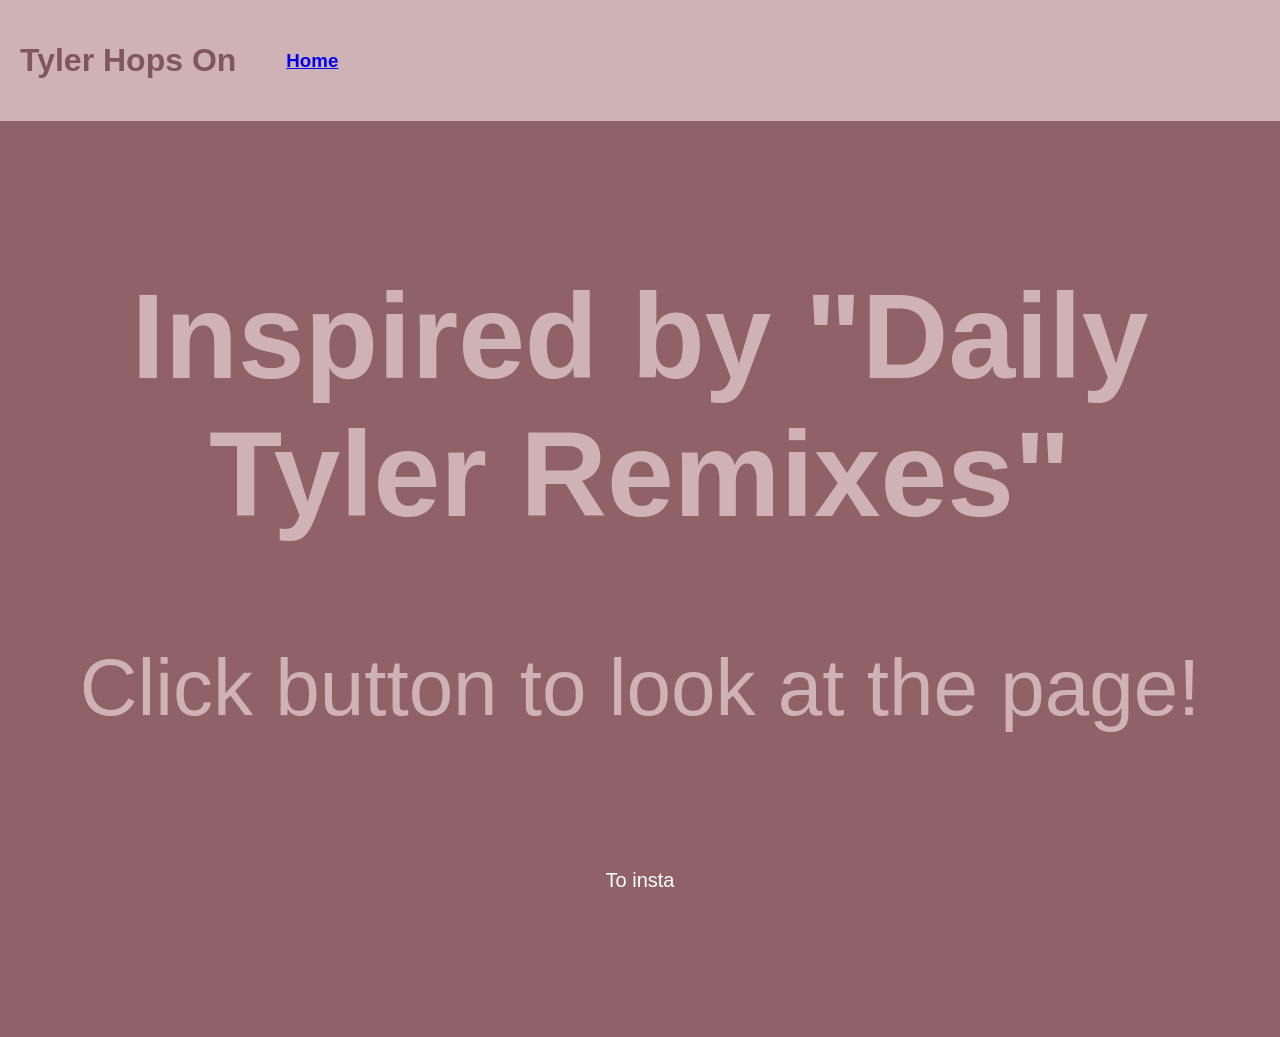
==== About.html @ e33d8adf "wefwefwefw" ====
<!DOCTYPE html>
<html lang="en">
<head>
    <meta charset="UTF-8">
    <meta name="viewport" content="width=device-width, initial-scale=1.0">
    <title>p5sketches</title>
    <link rel="stylesheet" href="css/home.css">
</head>
<body class="norm">

    <div class="navBar">
        <h1>Tyler Hops On
        <h3><a href="index.html" class="box-link>">Home</a><h3></h1>
    </div>

<header>
    <video autoplay loop muted playsinline>
        <source src="My Movie 46.mp4">
    </video>
    <div class = "content">
        <h2>Inspired by "Daily Tyler Remixes"</h2>
        <p>Click button to look at the page!</p>
        <a href="https://www.instagram.com/tyler_hops_on_daily_remix/reels/" class="btn">To insta</a>
    </div>
</header>  

</body>
</html>
---- css/home.css ----
bg {
    background-image: src="dog.JPG";
}


body.norm {
    background-color: rgb(145, 97, 104);
    margin: 0;
    padding: 0;
    font-family: "san-serif", Arial, Helvetica, sans-serif;
}

body.norm2 {
    background-color: rgb(145, 97, 104);
    margin: 0;
    padding: 0;
    font-family: "san-serif", Arial, Helvetica, sans-serif;
}

header {
    height: 100vh;
    display: grid;
    grid-template-areas: "stack";
    place-items: center;
}

header video {
    grid-area: stack;
    width: 100%;
    height: 100%;
    object-fit: cover;
    z-index: -1;
    opacity: 0.4;
}

header video2{
    grid-area: stack;
    width: 100%;
    height: 100%;
    object-fit: cover;
    z-index: -1;
    opacity: 0;
}

h1 {
    color: rgb(129, 87, 91);
    text-align: center;
    margin: 1em 0;
}

h4 {
    color: rgb(129, 87, 91);
    text-align: center;
}

h5 {
    color: rgb(129, 87, 91);
    font-size: 200%;
    text-align: center;
    margin: 1em 0;
}

header .content {
    grid-area: stack;
    z-index: 1;
    color: rgb(207, 178, 181);
    font-size: 500%;
    text-align: center;
}

h3 {
   color: rgb(129, 87, 91);
}

h6 {
    font-size: 100%;
    color: rgb(225, 175, 182);
    text-align: center;
}

.navBar {
    display: flex;
    padding: 10px 20px;
    align-items: center;
    background-color: rgb(207, 178, 181);
    gap: 50px;
    margin: 0 auto 1em auto;
    max-width: auto;
    box-sizing: border-box;
}

.navBara {
    display: flex;
    padding: 10px 20px;
    align-items: center;
    background-color: rgb(207, 178, 181);
    gap: 50px;
    margin: 0 auto 1em auto;
    max-width: auto;
    box-sizing: border-box;
}

.box-link {
    font-size: 30px;
    line-height: 60px;
    text-decoration: none;
    color: rgb(145, 97, 104);
    opacity: 0.8;
    font-weight: 400;
}

.box-link2 {
    font-size: 30px;
    line-height: 60px;
    text-decoration: none;
    color: rgb(54, 9, 16);
    opacity: 0.8;
    font-weight: 400;
}

.box-link:hover {
    transform: scale(1.2);
    opacity: 1;
}

.grid-wrapper {
    display: flex;
    justify-content: center;
    align-items: center;
    min-height: calc(100vh - 120px);
    box-sizing: border-box;
}

.grid-container {
    display: grid;
    grid-template-columns: repeat(4, 1fr);
    grid-template-rows: repeat(2, 1fr);
    gap: 1em;
    max-width: 1200px;
    width: 100%;
    height: 70vh;
    grid-template-areas: 
    "box-1 box-1 box-2 box-2"
    "box-1 box-1 box-3 box-4";
}

.grid-container2 {
    display: grid;
    grid-template-columns: repeat(4, 1fr);
    grid-template-rows: repeat(2, 1fr);
    gap: 1em;
    max-width: 1200px;
    width: 100%;
    height: 70vh;
    grid-template-areas: 
    "box-2 box-2 box-1 box-1"
    "box-3 box-4 box-1 box-1";
}

.box {
    background-color: pink;
    color: white;
    border-radius: 10px;
    font-size: 2rem;
    display: flex;
    flex-direction: column;
}

.boxb {
    background-color: rgb(173, 129, 135);
    color: white;
    border-radius: 10px;
    font-size: 2rem;
    display: flex;
    flex-direction: column;
}

.box-1 {
    display: flex;
    justify-content: center;
    align-items: center;
    overflow: hidden;
}

.box-3 {
    display: flex;
    justify-content: center;
    align-items: center;
    overflow: hidden;
}

.box-4 {
    display: flex;
    justify-content: center;
    align-items: center;
    overflow: hidden;
}

.box-1 iframe {
    width: 100%;
    height: 100%;
    max-width: 500px;
    max-height: 500px;
    border-radius: 20px;
    border: 3px solid rgb(207, 178, 181);
}

.box-1a iframe {
    width: 100%;
    height: 100%;
    max-width: 400px;
    max-height: 400px;
    border-radius: 20px;
    border: 3px solid rgb(207, 178, 181);
}

.box-1b iframe {
    width: 100%;
    height: 100%;
    max-width: 480px;
    max-height: 480px;
    border-radius: 20px;
    border: 3px solid rgb(207, 178, 181);
}

.box-2 {
    padding: 1em;
    display: flex;
    flex-direction: column;
    justify-content: flex-start;
    align-items: flex-start;
}

.box-empty {
    background-color: rgba(255, 192, 203, 0.3);
    background-size: cover;
    background-position: center;
    background-repeat: no-repeat;
}

.box-img {
    width: 100%;
    height: 100%;
    object-fit: cover;
    border-radius: 10px;
}

.box p {
    color: rgb(173, 129, 135);
    font-size: 1rem;
    margin: 0.5em 0 0 0;
    line-height: 1.4;
}

.boxb p {
    color: rgb(54, 9, 16);
    font-size: 1rem;
    margin: 0.5em 0 0 0;
    line-height: 1.4;
}

.btn {
    display: inline-block;
    padding: 15px 30px;
    background-color: rgb(145, 97, 104);
    color: white;
    text-decoration: none;
    font-size: 20px;
    border-radius: 10px;
    margin-top: 20px;
    margin-bottom: 100px;
}

.btn:hover {
    background-color: rgb(129, 87, 91);
}

.box-1 { grid-area: box-1; }
.box-2 { grid-area: box-2; }
.box-3 { grid-area: box-3; }
.box-4 { grid-area: box-4; }
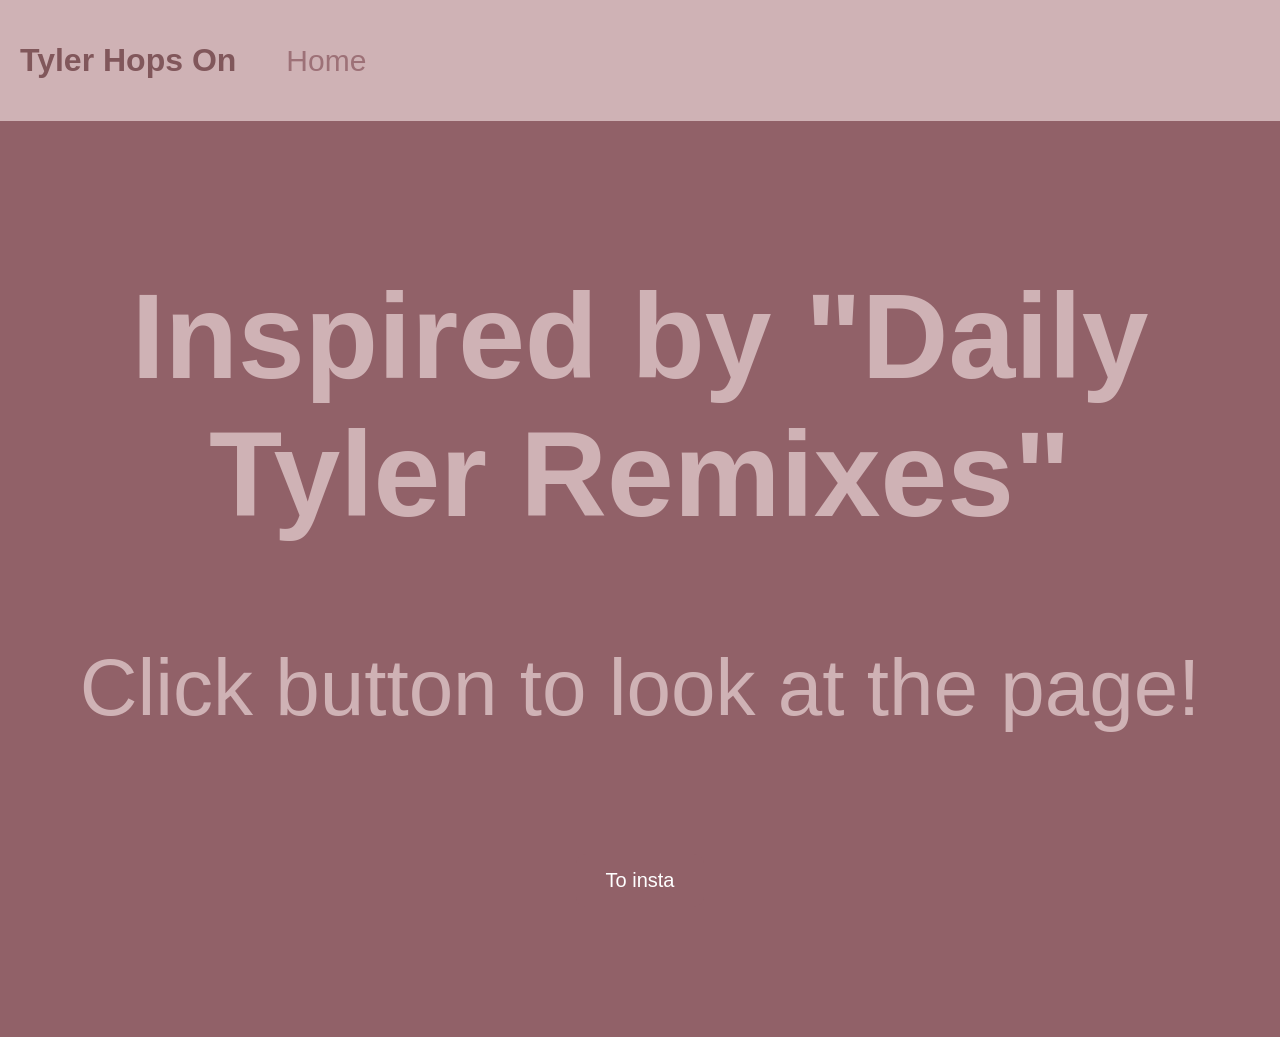
==== commit 6f2f6f1f: "wriufbopo" ====
--- a/About.html
+++ b/About.html
@@ -10,7 +10,7 @@
 
     <div class="navBar">
         <h1>Tyler Hops On
-        <h3><a href="index.html" class="box-link>">Home</a><h3></h1>
+        <h3><a href="index.html" class="box-link">Home</a><h3></h1>
     </div>
 
 <header>
--- a/css/home.css
+++ b/css/home.css
@@ -49,8 +49,9 @@
 }
 
 h4 {
-    color: rgb(129, 87, 91);
-    text-align: center;
+    color: rgb(255, 255, 255);
+    text-align: center;
+    font-size: 200%;
 }
 
 h5 {
